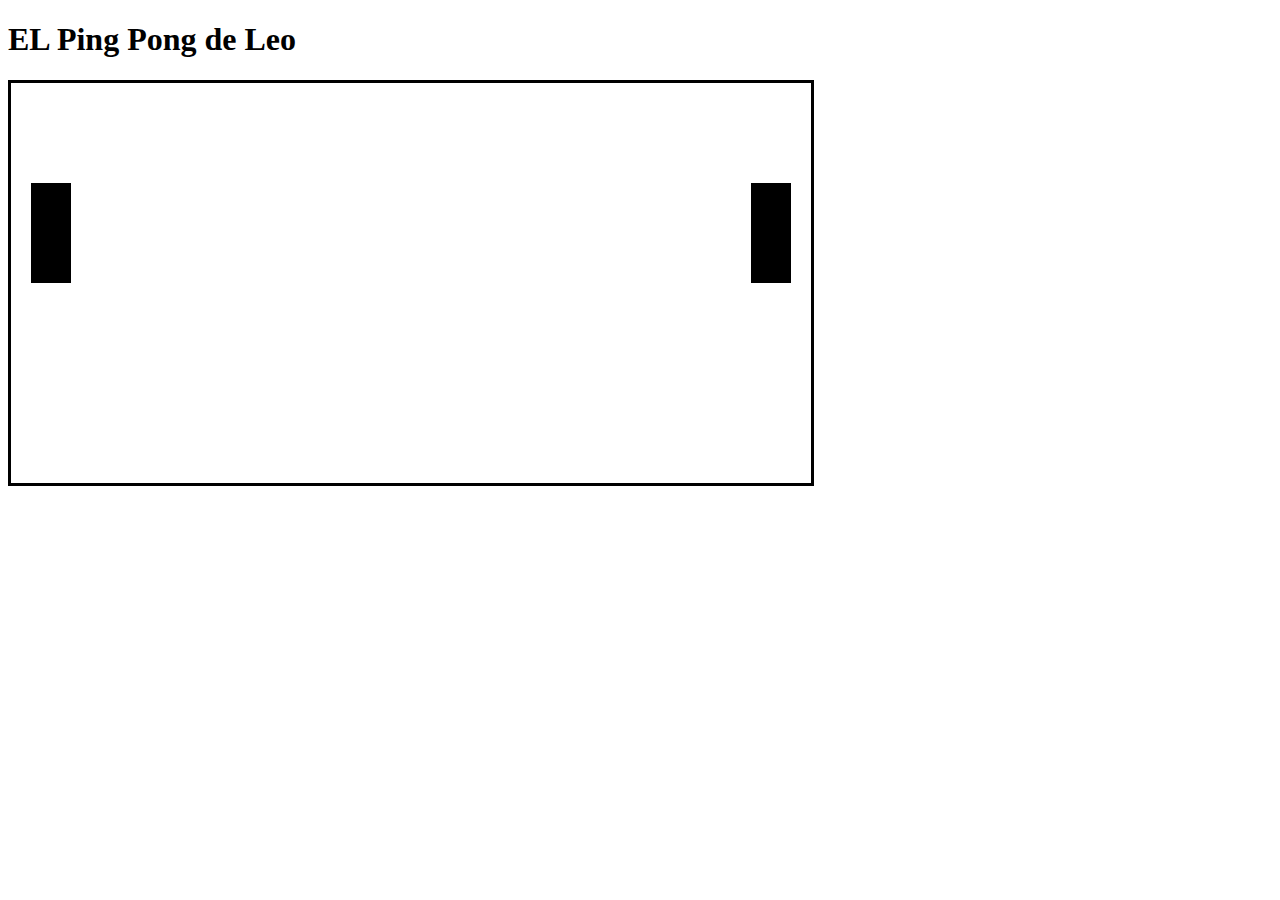
==== javaScript1/pong/index.html @ ce4fce99 "Se crea proyecto pingPong con su MVC, rectangulo y barras" ====
<!DOCTYPE html>
<html lang="en">
<head>
    <meta charset="UTF-8">
    <meta http-equiv="X-UA-Compatible" content="IE=edge">
    <meta name="viewport" content="width=device-width, initial-scale=1.0">
    <title>Ping Pong</title>
    <style>
        canvas{ border: solid;}
    </style>
</head>
<body>
    <h1>EL Ping Pong de Leo</h1>
    <canvas id="canvas"></canvas>
    <script src="main.js"></script>
</body>
</html>
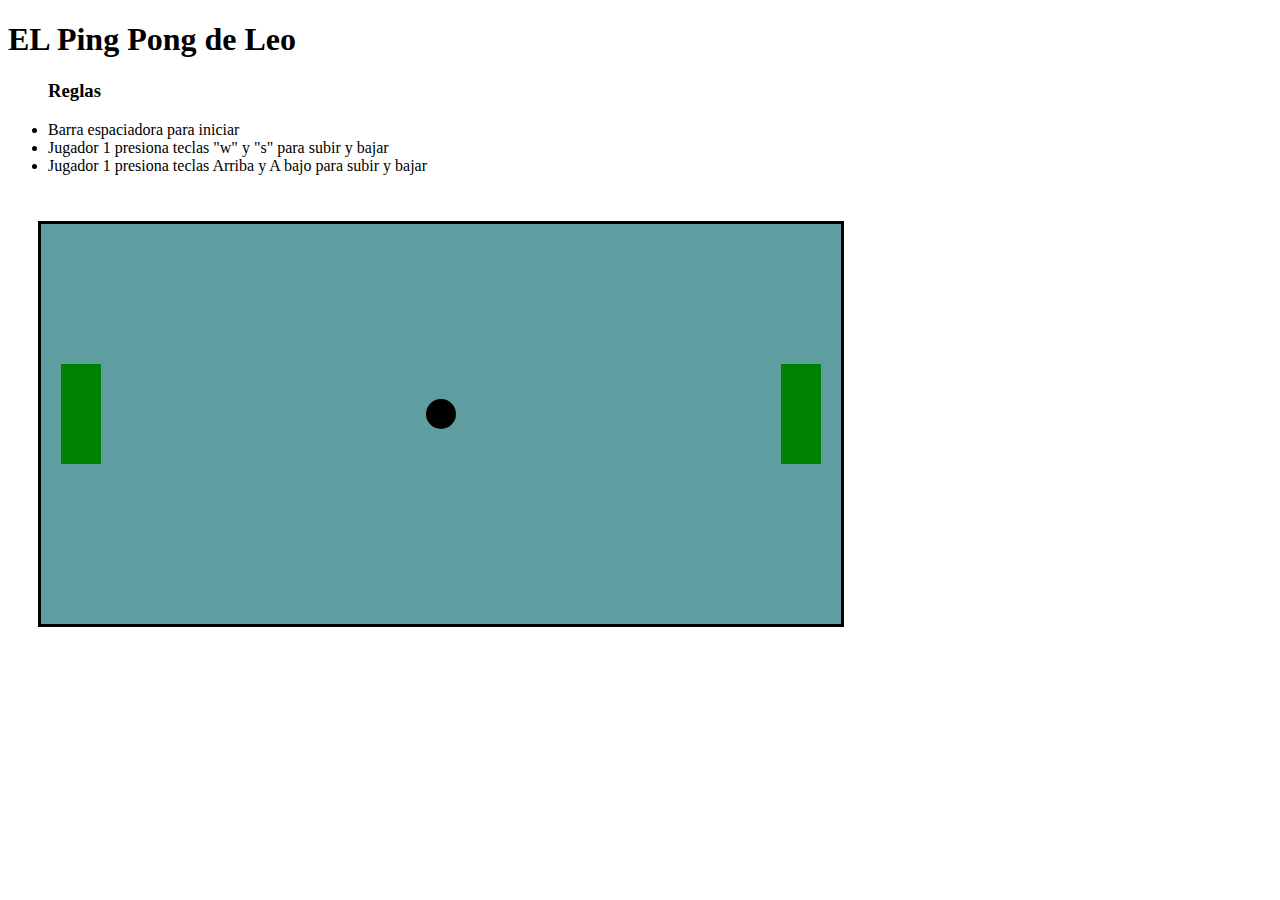
==== commit 618f4333: "Se delimita el campo de juego, se muestra gandor de cada punto y se ponen estilos" ====
--- a/javaScript1/pong/index.html
+++ b/javaScript1/pong/index.html
@@ -5,13 +5,24 @@
     <meta http-equiv="X-UA-Compatible" content="IE=edge">
     <meta name="viewport" content="width=device-width, initial-scale=1.0">
     <title>Ping Pong</title>
+    <link rel="stylesheet" href="./style.css">
     <style>
-        canvas{ border: solid;}
+        canvas{ border: solid; background-color: cadetblue; }
     </style>
 </head>
 <body>
-    <h1>EL Ping Pong de Leo</h1>
-    <canvas id="canvas"></canvas>
-    <script src="main.js"></script>
+    <div>
+        <h1>EL Ping Pong de Leo</h1>
+        <ul><h3>Reglas</h3>
+            <li>Barra espaciadora para iniciar</li>
+            <li>Jugador 1 presiona teclas "w" y "s" para subir y bajar</li>
+            <li>Jugador 1 presiona teclas Arriba y A bajo para subir y bajar</li>
+        </ul>
+    </div>
+    <div class = 'padre'>
+        <canvas id="canvas" ></canvas>
+        <script src="main.js"></script>
+    </div>
+    
 </body>
 </html>--- a/javaScript1/pong/style.css
+++ b/javaScript1/pong/style.css
@@ -0,0 +1,4 @@
+.padre {
+    align-items: center;
+    padding: 30px;
+  }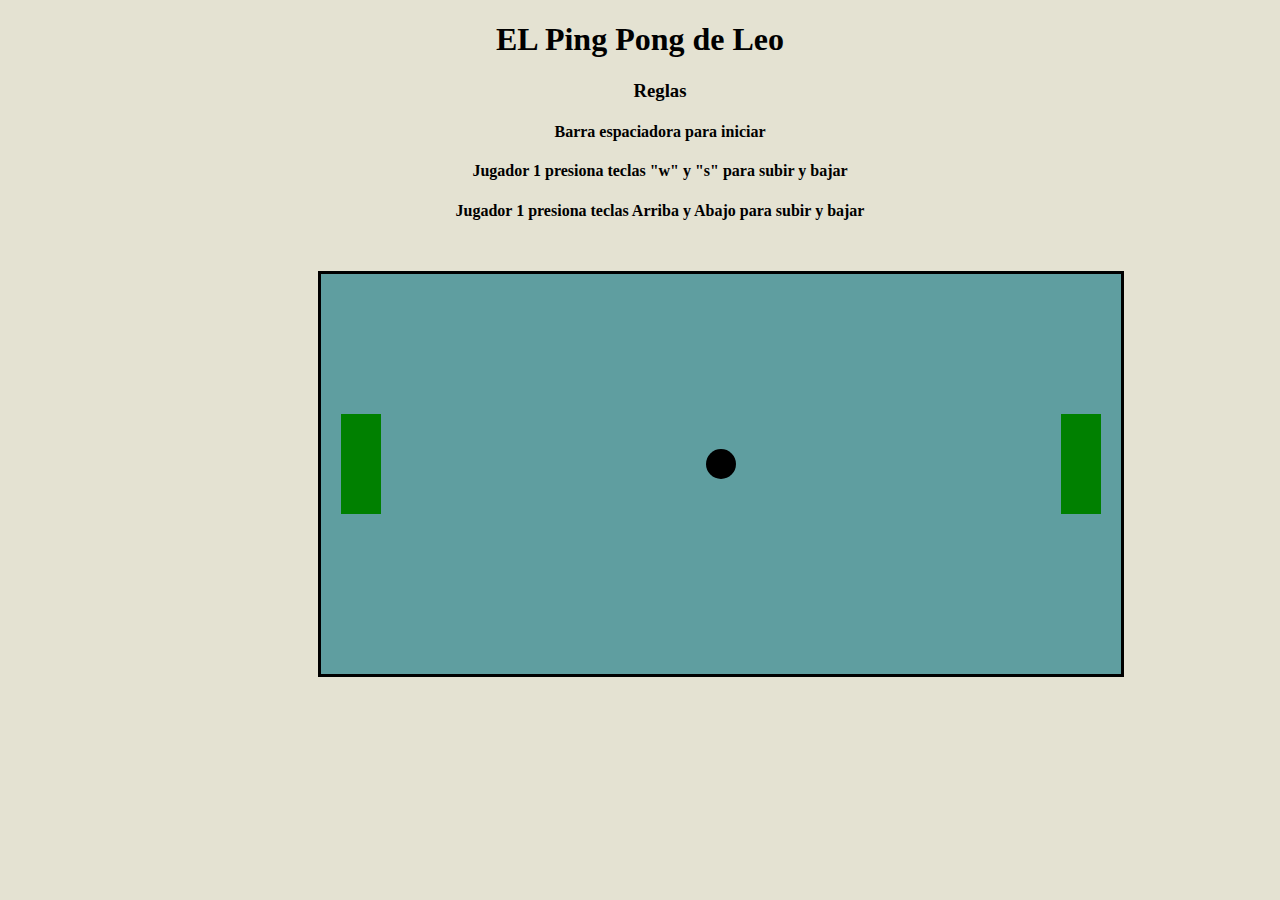
==== commit e80c1a60: "Se adicionan estilos para mejorar los textos" ====
--- a/javaScript1/pong/index.html
+++ b/javaScript1/pong/index.html
@@ -4,25 +4,26 @@
     <meta charset="UTF-8">
     <meta http-equiv="X-UA-Compatible" content="IE=edge">
     <meta name="viewport" content="width=device-width, initial-scale=1.0">
+    <link href="https://cdn.jsdelivr.net/npm/bootstrap@5.0.1/dist/css/bootstrap.min.css" rel="stylesheet"
+        integrity="sha384-+0n0xVW2eSR5OomGNYDnhzAbDsOXxcvSN1TPprVMTNDbiYZCxYbOOl7+AMvyTG2x" crossorigin="anonymous" />
     <title>Ping Pong</title>
     <link rel="stylesheet" href="./style.css">
     <style>
         canvas{ border: solid; background-color: cadetblue; }
     </style>
 </head>
-<body>
+<body class="body">
     <div>
-        <h1>EL Ping Pong de Leo</h1>
-        <ul><h3>Reglas</h3>
-            <li>Barra espaciadora para iniciar</li>
-            <li>Jugador 1 presiona teclas "w" y "s" para subir y bajar</li>
-            <li>Jugador 1 presiona teclas Arriba y A bajo para subir y bajar</li>
+        <h1 class="textCenter">EL Ping Pong de Leo</h1>
+        <ul class="lista"><h3>Reglas</h3>
+            <h4>Barra espaciadora para iniciar</h4>
+            <h4>Jugador 1 presiona teclas "w" y "s" para subir y bajar</h4>
+            <h4>Jugador 1 presiona teclas Arriba y Abajo para subir y bajar</h4>
         </ul>
     </div>
     <div class = 'padre'>
         <canvas id="canvas" ></canvas>
-        <script src="main.js"></script>
     </div>
-    
+    <script src="main.js"></script>
 </body>
 </html>--- a/javaScript1/pong/style.css
+++ b/javaScript1/pong/style.css
@@ -1,4 +1,19 @@
+.body{
+    background-color: rgb(228, 226, 210);
+}
+
 .padre {
-    align-items: center;
+    
     padding: 30px;
+  }
+  
+  .textCenter{
+      text-align: center;
+  }
+  .lista{
+      text-align: center;
+  }
+
+  #canvas{
+     margin-left: 280px;
   }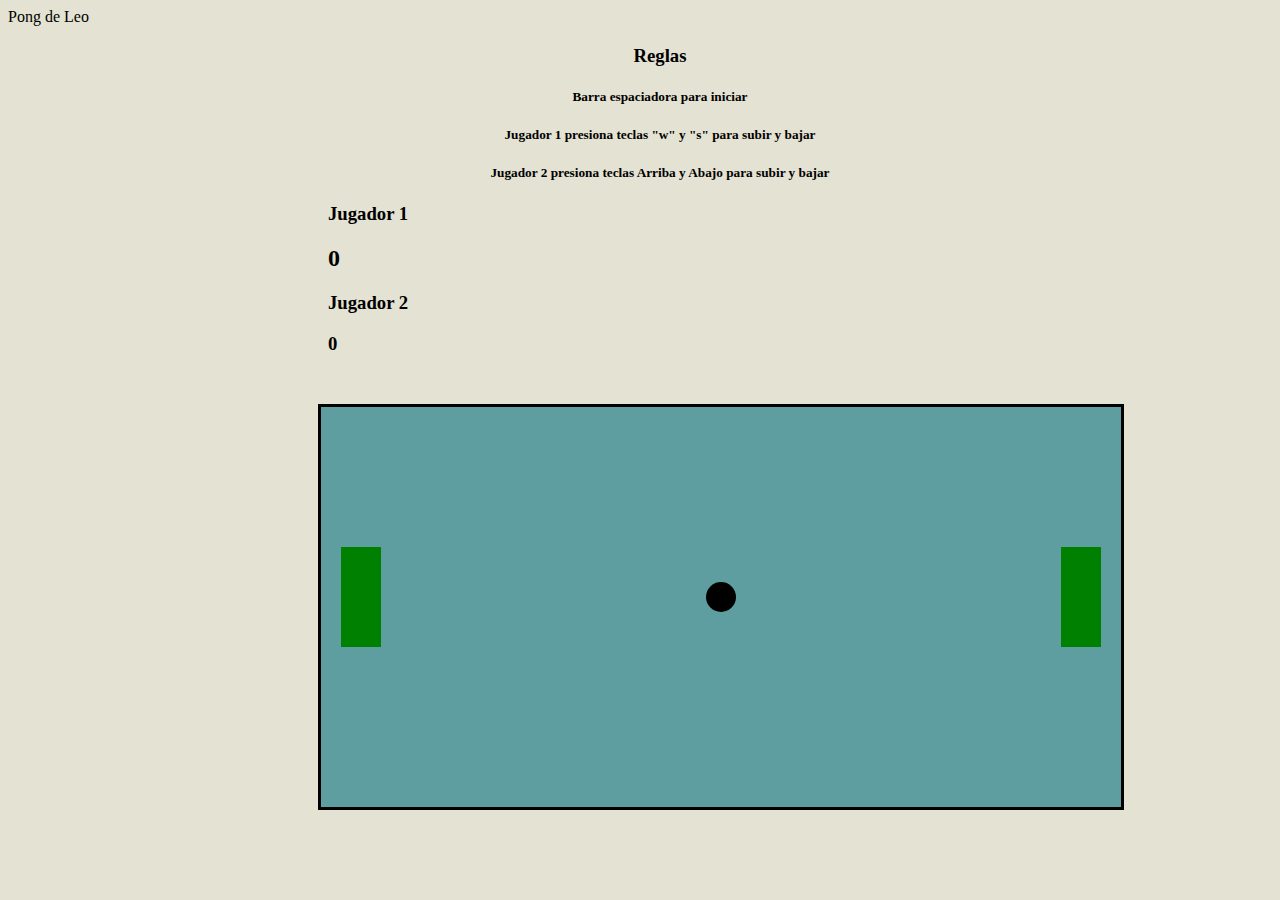
==== commit da6ad031: "Se creó la función para almacenar y sumar resultados y mostrarlos por pantalla" ====
--- a/javaScript1/pong/index.html
+++ b/javaScript1/pong/index.html
@@ -12,18 +12,29 @@
         canvas{ border: solid; background-color: cadetblue; }
     </style>
 </head>
+
 <body class="body">
-    <div>
-        <h1 class="textCenter">EL Ping Pong de Leo</h1>
+    <div class="container">Pong de Leo</h1>
         <ul class="lista"><h3>Reglas</h3>
-            <h4>Barra espaciadora para iniciar</h4>
-            <h4>Jugador 1 presiona teclas "w" y "s" para subir y bajar</h4>
-            <h4>Jugador 1 presiona teclas Arriba y Abajo para subir y bajar</h4>
+            <h5>Barra espaciadora para iniciar</h5>
+            <h5>Jugador 1 presiona teclas "w" y "s" para subir y bajar</h5>
+            <h5>Jugador 2 presiona teclas Arriba y Abajo para subir y bajar</h5>
         </ul>
+        <div class="row">
+            <div class="col">
+                <h3 class="jugador_1">Jugador 1</h3>
+                <h2 type="number" class="puntajeJugador1" size = "10" style="width : 50px;">0</h2>
+            </div>
+            <div class="col">
+                <h3 class="jugador_2">Jugador 2</h3>  
+                <h3 type="number" class="puntajeJugador2" size = "10" style="width : 50px;">0</h2>
+            </div>  
+        </div>
     </div>
     <div class = 'padre'>
         <canvas id="canvas" ></canvas>
     </div>
+
     <script src="main.js"></script>
 </body>
 </html>--- a/javaScript1/pong/style.css
+++ b/javaScript1/pong/style.css
@@ -16,4 +16,8 @@
 
   #canvas{
      margin-left: 280px;
+  }
+
+  .row{
+      margin-left: 320px;
   }